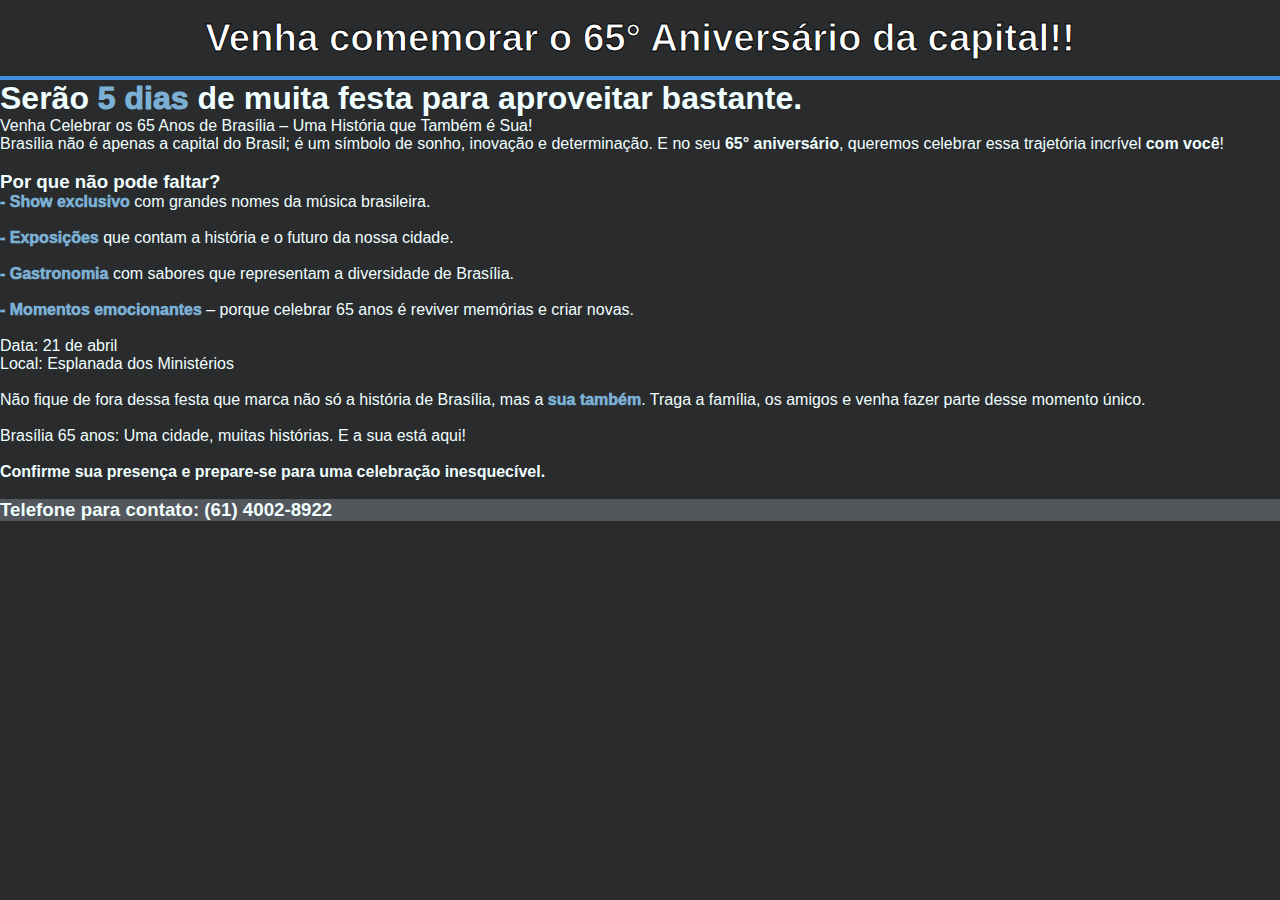
==== index.html @ b3d1b8b6 "site pika de cavalo" ====
<!DOCTYPE html>
<html lang="pt-br">
<head>
    <meta charset="UTF-8">
    <meta name="viewport" content="width=device-width, initial-scale=1.0">
    <link rel="stylesheet" href="style.css">
    <title>Aniversário de Brasília</title>
</head>
<body>
    <!--Cabeçalho da página-->
    <header>
        <h1>Venha comemorar o  65° Aniversário da capital!!</h1>
    </header>
    <main>
        <!--INÍCIO-->
        <section>
            <h1 class="inicio" id="Início">Serão <span>5 dias</span> de muita festa para aproveitar bastante.</h1>
            <P class="p1">
               
                Venha Celebrar os 65 Anos de Brasília – Uma História que Também é Sua!<br> 

Brasília não é apenas a capital do Brasil; é um símbolo de sonho, inovação e determinação. E no seu <strong>65° aniversário</strong>, queremos celebrar essa trajetória incrível <strong>com você</strong>!  <br>
<br>

<h3>Por que não pode faltar? </h3>
<span> - Show exclusivo</span> com grandes nomes da música brasileira. <br> 
<br>
<span> - Exposições </span> que contam a história e o futuro da nossa cidade.  <br>
<br>
<span> - Gastronomia </span> com sabores que representam a diversidade de Brasília.   <br>
<br>
<span> - Momentos emocionantes </span> – porque celebrar 65 anos é reviver memórias e criar novas.  <br>
<br>
Data: 21 de abril  <br>
Local: Esplanada dos Ministérios  <br>
<br>
Não fique de fora dessa festa que marca não só a história de Brasília, mas a <span>sua também</span>. Traga a família, os amigos e venha fazer parte desse momento único.  
<br>
<br>
Brasília 65 anos: Uma cidade, muitas histórias. E a sua está aqui!
<br>
<br>
<strong>Confirme sua presença e prepare-se para uma celebração inesquecível. </strong>
        </section>
    </main> 
</body>
<br>
<footer>

 <h3> Telefone para contato: (61) 4002-8922</h3>

</footer>


</html>
---- style.css ----
/* Reset de CSS para remover margens e preenchimentos padrão */
* {
    margin: 0;
    padding: 0;
    box-sizing: border-box;
}

html, body {
    height: 100%;
}

html {
    background-color: #53565a;
    background-image: url(https://img.freepik.com/fotos-premium/vista-da-catedral-metropolitana-de-brasilia-com-reflexos-do-ceu-em-seus-vitrais_266402-1192.jpg?w=740);
    background-size: cover;
    background-position: center;
    position: relative;
}

html::before {
    content: '';
    position: absolute;
    top: 0;
    left: 0;
    right: 0;
    bottom: 0;
    background-color: rgba(0, 0, 0, 0.5); /* Ajuste a opacidade aqui */
    z-index: 1;
}

body {
    font-family: Arial, Helvetica, sans-serif;
    color: azure;
    position: relative;
    z-index: 2;
    min-height: 100%; /* Garante que o body ocupe toda a altura */
}

span {
    font-weight: 1000;
    color: #7bafd4;
}

header {
    background-image: url(https://fly.metroimg.com/upload/q_85,w_700/https://uploads.metroimg.com/wp-content/uploads/2019/11/15115526/FL_8576-1.jpg);
    color: white;
    padding: 1rem;
    text-align: center;
    -webkit-text-stroke-width: 1px;
    -webkit-text-stroke-color: #000;
    font-size: 120%;
    border-bottom: #418fde solid 4px;
}

footer{
    background-color: #53565a;
}
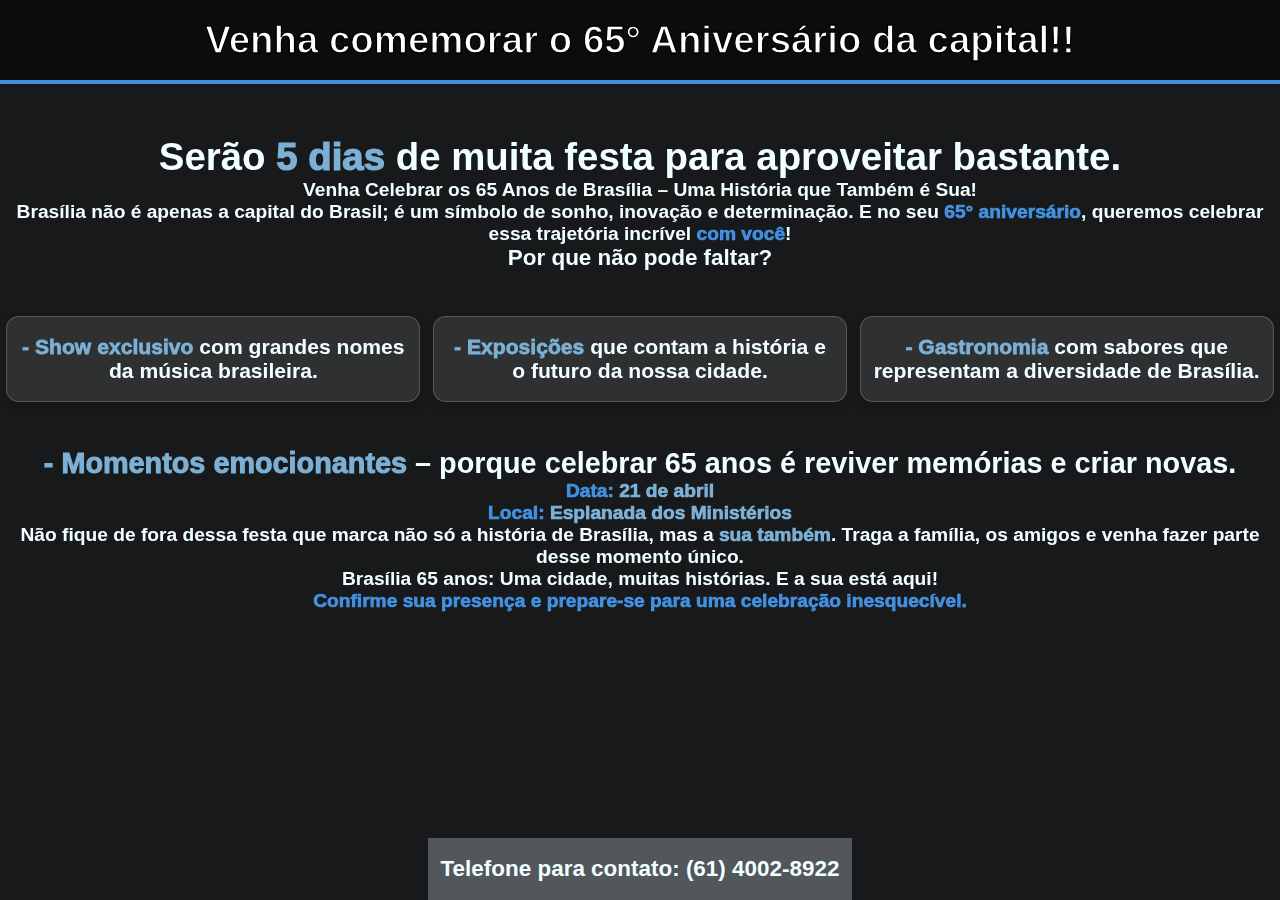
==== commit cb7ca5ce: "cabo" ====
--- a/index.html
+++ b/index.html
@@ -1,4 +1,3 @@
-
 <!DOCTYPE html>
 <html lang="pt-br">
 <head>
@@ -8,49 +7,52 @@
     <title>Aniversário de Brasília</title>
 </head>
 <body>
-    <!--Cabeçalho da página-->
+    <!-- Cabeçalho da página -->
     <header>
-        <h1>Venha comemorar o  65° Aniversário da capital!!</h1>
+        <h1>Venha comemorar o 65° Aniversário da capital!!</h1>
     </header>
     <main>
-        <!--INÍCIO-->
+        <!-- INÍCIO -->
         <section>
             <h1 class="inicio" id="Início">Serão <span>5 dias</span> de muita festa para aproveitar bastante.</h1>
-            <P class="p1">
-               
-                Venha Celebrar os 65 Anos de Brasília – Uma História que Também é Sua!<br> 
-
-Brasília não é apenas a capital do Brasil; é um símbolo de sonho, inovação e determinação. E no seu <strong>65° aniversário</strong>, queremos celebrar essa trajetória incrível <strong>com você</strong>!  <br>
-<br>
-
-<h3>Por que não pode faltar? </h3>
-<span> - Show exclusivo</span> com grandes nomes da música brasileira. <br> 
-<br>
-<span> - Exposições </span> que contam a história e o futuro da nossa cidade.  <br>
-<br>
-<span> - Gastronomia </span> com sabores que representam a diversidade de Brasília.   <br>
-<br>
-<span> - Momentos emocionantes </span> – porque celebrar 65 anos é reviver memórias e criar novas.  <br>
-<br>
-Data: 21 de abril  <br>
-Local: Esplanada dos Ministérios  <br>
-<br>
-Não fique de fora dessa festa que marca não só a história de Brasília, mas a <span>sua também</span>. Traga a família, os amigos e venha fazer parte desse momento único.  
-<br>
-<br>
-Brasília 65 anos: Uma cidade, muitas histórias. E a sua está aqui!
-<br>
-<br>
-<strong>Confirme sua presença e prepare-se para uma celebração inesquecível. </strong>
+            <p class="p1">
+                Venha Celebrar os 65 Anos de Brasília – Uma História que Também é Sua!<br>
+                Brasília não é apenas a capital do Brasil; é um símbolo de sonho, inovação e determinação. E no seu <strong>65° aniversário</strong>, queremos celebrar essa trajetória incrível <strong>com você</strong>!<br>
+            </p>
+            <h3>Por que não pode faltar?</h3>
+            <div class="topics-container">
+                <div class="topic" onclick="toggleImage('image1')">
+                    <span> - Show exclusivo</span> com grandes nomes da música brasileira.
+                    <img id="image1" src="https://fly.metroimg.com/upload/q_85,w_700/https://uploads.metroimg.com/wp-content/uploads/2023/01/30123710/Show-1-1.jpg" alt="show zé neto e cristiano" style="display:none;" width="500">
+                </div>
+                <div class="topic" onclick="toggleImage('image2')">
+                    <span> - Exposições </span> que contam a história e o futuro da nossa cidade.
+                    <img id="image2" src="https://www.quintoandar.com.br/guias/wp-content/uploads/2023/04/museus-brasilia-8-1.jpg" alt="museu em Brasília" style="display:none;" width="500">
+                </div>
+                <div class="topic" onclick="toggleImage('image3')">
+                    <span> - Gastronomia </span> com sabores que representam a diversidade de Brasília.
+                    <img id="image3" src="https://uploads.metroimg.com/wp-content/uploads/2020/09/21143838/Design-sem-nome-10_Easy-Resize.com_.jpg" alt="pizza dom bosco" style="display:none;" width="500">
+                </div>
+            </div>
+            <h2><span> - Momentos emocionantes </span> – porque celebrar 65 anos é reviver memórias e criar novas.</h2>
+            <p>
+                <strong>Data: </strong><span> 21 de abril</span><br>
+                <strong>Local: </strong><span> Esplanada dos Ministérios</span><br>
+                Não fique de fora dessa festa que marca não só a história de Brasília, mas a <span>sua também</span>. Traga a família, os amigos e venha fazer parte desse momento único.<br>
+                Brasília 65 anos: Uma cidade, muitas histórias. E a sua está aqui!<br>
+                <strong>Confirme sua presença e prepare-se para uma celebração inesquecível.</strong>
+            </p>
         </section>
     </main> 
+    <footer>
+        <h3>Telefone para contato: (61) 4002-8922</h3>
+    </footer>
+    <script>
+        function toggleImage(imageId) {
+            const img = document.getElementById(imageId);
+            img.style.display = img.style.display === 'none' ? 'block' : 'none';
+        }
+        
+    </script>
 </body>
-<br>
-<footer>
-
- <h3> Telefone para contato: (61) 4002-8922</h3>
-
-</footer>
-
-
 </html>--- a/style.css
+++ b/style.css
@@ -14,44 +14,232 @@
     background-image: url(https://img.freepik.com/fotos-premium/vista-da-catedral-metropolitana-de-brasilia-com-reflexos-do-ceu-em-seus-vitrais_266402-1192.jpg?w=740);
     background-size: cover;
     background-position: center;
-    position: relative;
+    background-attachment: fixed;
+    min-height: 100%;
 }
 
 html::before {
+    content: '';
+    position: fixed;
+    top: 0;
+    left: 0;
+    right: 0;
+    bottom: 0;
+    background-color: rgba(0, 0, 0, 0.7);
+    backdrop-filter: blur(10px);
+    -webkit-backdrop-filter: blur(10px);
+    z-index: 1;
+}
+
+span {
+    font-weight: 1000;
+    color: #7bafd4;
+}
+
+
+header::before {
     content: '';
     position: absolute;
     top: 0;
     left: 0;
     right: 0;
     bottom: 0;
-    background-color: rgba(0, 0, 0, 0.5); /* Ajuste a opacidade aqui */
-    z-index: 1;
+    background-image: url(https://fly.metroimg.com/upload/q_85,w_700/https://uploads.metroimg.com/wp-content/uploads/2019/11/15115526/FL_8576-1.jpg);
+    background-size: cover;
+    background-position: center;
+    opacity: 0.6;
+    z-index: -1;
+}
+
+footer {
+    background-color: #53565a;
+    margin-top: auto;
+    padding: 2vh 1vw; /* Use viewport units for padding */
+    z-index: 2;
+}
+
+strong {
+    font-weight: 950;
+    color: #418fde;
+}
+
+img {
+    display: block;
+    margin: 0 auto;
+}
+
+.carousel-container {
+    display: flex;
+    justify-content: center;
+    align-items: center;
+    overflow: hidden;
+    width: 90vw; /* Use viewport width */
+    max-width: 1200px;
+    margin: 4vh auto; /* Use viewport height for margin */
+    position: relative;
+}
+
+.carousel-track {
+    display: flex;
+    transition: transform 0.5s ease-in-out;
+}
+
+.carousel-item img {
+    width: 100%;
+    height: auto;
+    margin-top: 2vh; /* Use viewport height for margin */
+    border-radius: 1vw; /* Use viewport width for border radius */
+    box-shadow: 0 0.5vh 1vh rgba(0, 0, 0, 0.2);
+}
+
+.carousel-text {
+    margin-top: 2vh; /* Use viewport height for margin */
+    color: #7bafd4;
+    font-weight: bold;
+}
+
+
+.carousel-button:hover {
+    background-color: rgba(65, 143, 222, 0.7);
+}
+
+.carousel-button.left {
+    left: 1vw; /* Use viewport width for positioning */
+}
+
+.carousel-button.right {
+    right: 1vw; /* Use viewport width for positioning */
+}
+
+.topics-container {
+    display: flex;
+    justify-content: space-around;
+    width: 100%;
+    padding: 4vh 0; /* Use viewport height for padding */
+    flex-wrap: wrap;
+}
+
+
+.topic:hover {
+    transform: translateY(-1vh); /* Use viewport height for transform */
+    box-shadow: 0 1vh 2vh rgba(0, 0, 0, 0.2);
+}
+
+.topic img {
+    width: 100%;
+    height: auto;
+    margin-top: 2vh; /* Use viewport height for margin */
+    border-radius: 1vw;
+    box-shadow: 0 0.5vh 1vh rgba(0, 0, 0, 0.2);
+}
+
+.carousel-indicators {
+    display: flex;
+    justify-content: center;
+    margin-top: 2vh; /* Use viewport height for margin */
+}
+
+.carousel-indicator {
+    width: 1.2vw; /* Use viewport width */
+    height: 1.2vw; /* Use viewport width */
+    background-color: rgba(255, 255, 255, 0.5);
+    border-radius: 50%;
+    margin: 0 0.5vw; /* Use viewport width for margin */
+    cursor: pointer;
+    transition: background-color 0.3s ease;
+}
+
+.carousel-indicator.active {
+    background-color: #418fde;
+}
+
+/* Responsividade para o carousel */
+@media (max-width: 768px) {
+    .carousel-container {
+        width: 95vw;
+    }
+    
+    .carousel-item {
+        min-width: 40vw;
+    }
+}
+
+@media (max-width: 480px) {
+    .carousel-item {
+        min-width: 60vw;
+        margin: 0 1vw;
+    }
+    
+    .carousel-button {
+        padding: 0.5vh 1vw;
+    }
 }
 
 body {
     font-family: Arial, Helvetica, sans-serif;
+    font-weight: 550;
     color: azure;
     position: relative;
     z-index: 2;
-    min-height: 100%; /* Garante que o body ocupe toda a altura */
-}
-
-span {
-    font-weight: 1000;
+    min-height: 100vh;
+    display: flex;
+    flex-direction: column;
+    align-items: center;
+    padding-top: 15vh; /* Adjusted padding to account for header height */
+    text-align: center; /* Center text in the body */
+    font-size: 1.2em; /* Increase the font size for the entire page */
+}
+
+header {
+    position: fixed;
+    top: 0;
+    left: 0;
+    width: 100%;
+    color: white;
+    padding: 2vh 1vw; /* Use viewport units for padding */
+    text-align: center; /* Center text in the header */
+    -webkit-text-stroke-width: 0.1vw;
+    -webkit-text-stroke-color: #000;
+    font-size: 1.5vw; /* Increase font size for the header */
+    border-bottom: 0.5vh solid #418fde;
+    z-index: 2;
+    background-color: rgba(0, 0, 0, 0.5);
+    box-sizing: border-box;
+}
+
+.carousel-text {
+    margin-top: 2vh; /* Use viewport height for margin */
     color: #7bafd4;
-}
-
-header {
-    background-image: url(https://fly.metroimg.com/upload/q_85,w_700/https://uploads.metroimg.com/wp-content/uploads/2019/11/15115526/FL_8576-1.jpg);
+    font-weight: bold;
+    font-size: 1.1em; /* Increase font size for carousel text */
+}
+
+.carousel-button {
+    position: absolute;
+    top: 50%;
+    transform: translateY(-50%);
+    background-color: rgba(0, 0, 0, 0.5);
     color: white;
-    padding: 1rem;
-    text-align: center;
-    -webkit-text-stroke-width: 1px;
-    -webkit-text-stroke-color: #000;
-    font-size: 120%;
-    border-bottom: #418fde solid 4px;
-}
-
-footer{
-    background-color: #53565a;
+    border: none;
+    padding: 1vh 2vw; /* Use viewport units for padding */
+    cursor: pointer;
+    z-index: 3;
+    border-radius: 1vw; /* Use viewport width for border radius */
+    transition: background-color 0.3s ease;
+    font-size: 1em; /* Increase font size for carousel buttons */
+}
+
+.topic {
+    flex: 1;
+    text-align: center; /* Center text in topics */
+    padding: 2vh 1vw; /* Use viewport units for padding */
+    min-width: 25vw; /* Use viewport width */
+    margin: 1vh 0.5vw; /* Use viewport units for margin */
+    cursor: pointer;
+    background-color: rgba(255, 255, 255, 0.1);
+    border: 0.1vh solid rgba(255, 255, 255, 0.2);
+    border-radius: 1vw;
+    box-shadow: 0 0.5vh 1vh rgba(0, 0, 0, 0.1);
+    transition: transform 0.3s ease, box-shadow 0.3s ease;
+    font-size: 1.1em; /* Increase font size for topics */
 }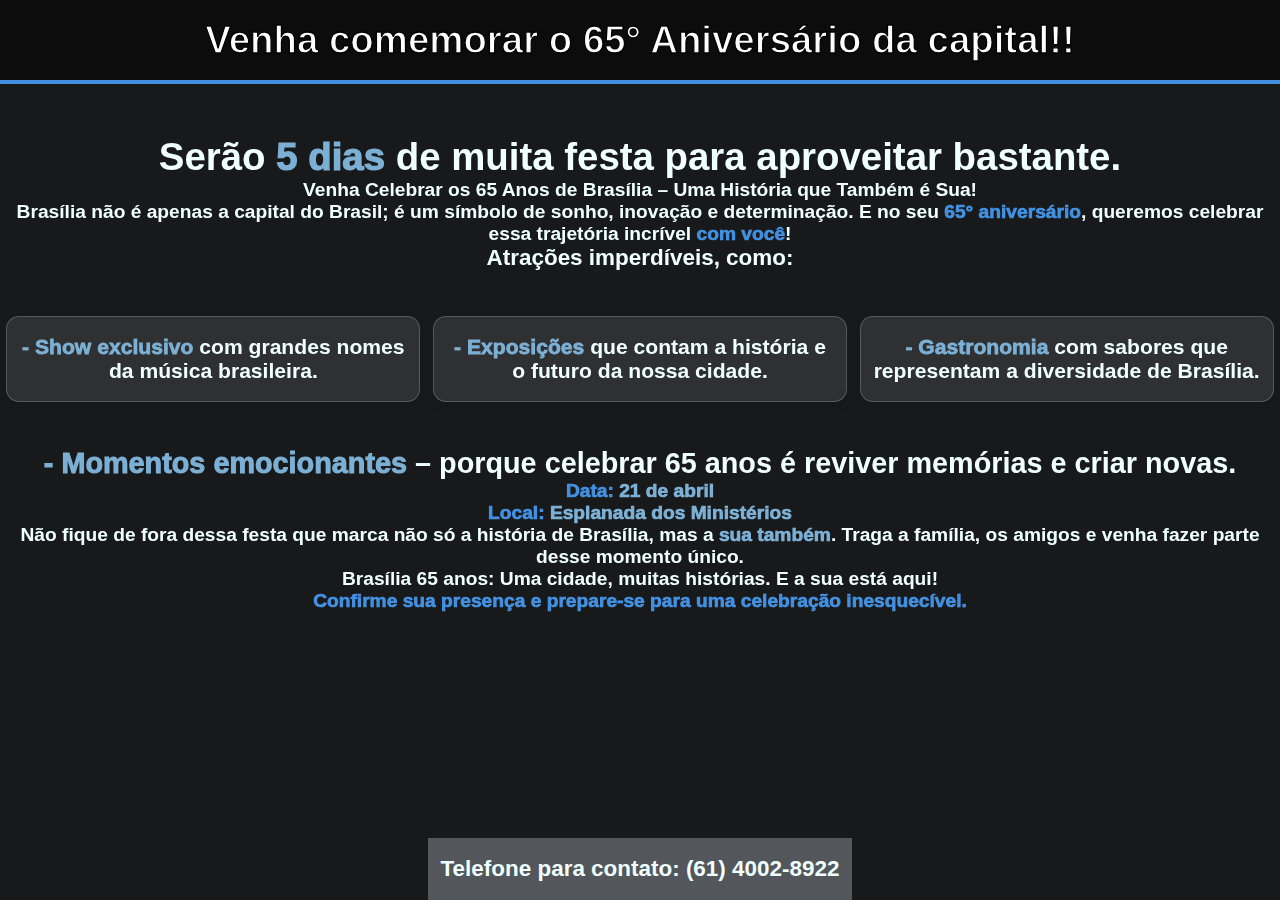
==== commit d6a877e2: "mudança de frase" ====
--- a/index.html
+++ b/index.html
@@ -19,7 +19,7 @@
                 Venha Celebrar os 65 Anos de Brasília – Uma História que Também é Sua!<br>
                 Brasília não é apenas a capital do Brasil; é um símbolo de sonho, inovação e determinação. E no seu <strong>65° aniversário</strong>, queremos celebrar essa trajetória incrível <strong>com você</strong>!<br>
             </p>
-            <h3>Por que não pode faltar?</h3>
+            <h3>Atrações imperdíveis, como:</h3>
             <div class="topics-container">
                 <div class="topic" onclick="toggleImage('image1')">
                     <span> - Show exclusivo</span> com grandes nomes da música brasileira.
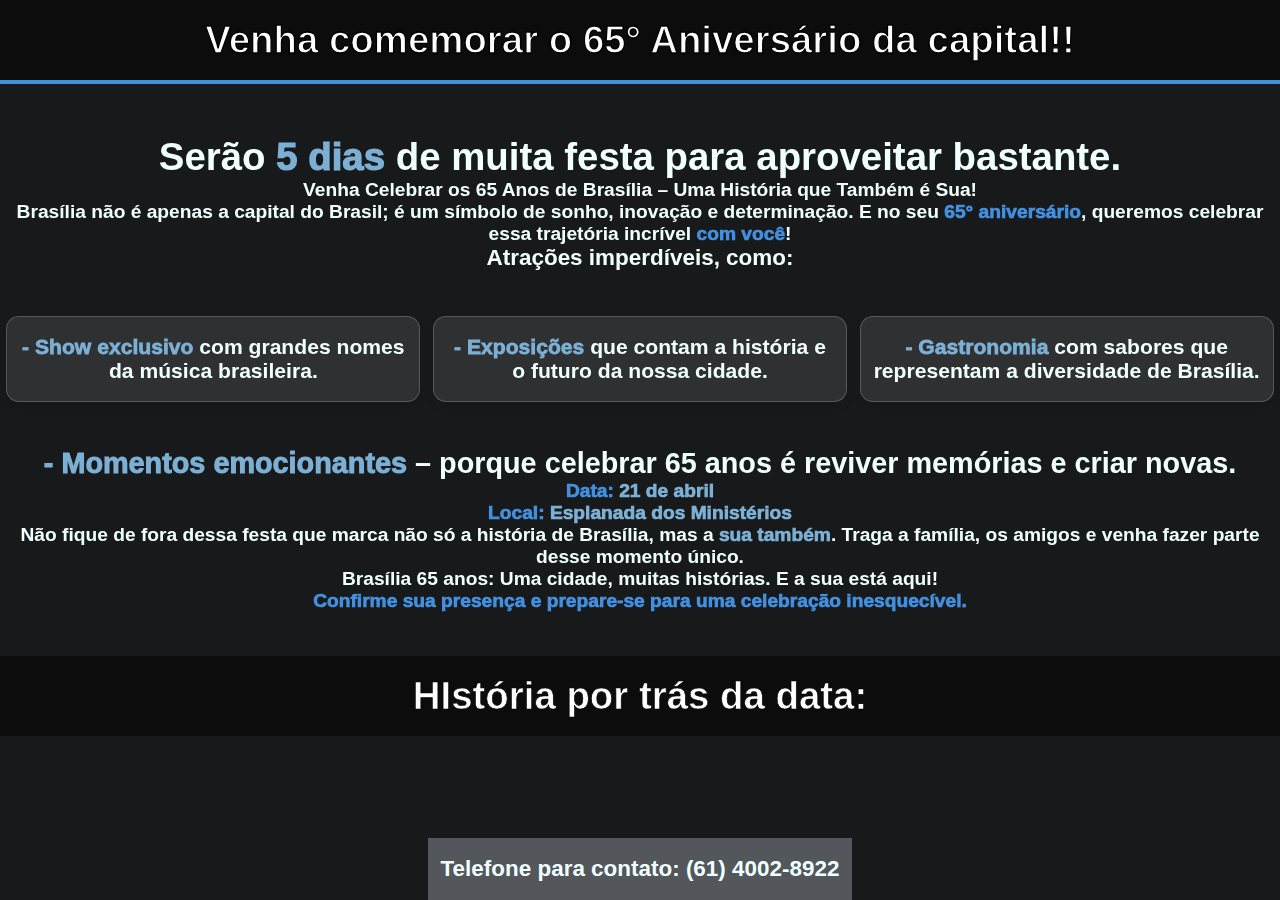
==== commit 39593298: "inicio de uma nva seção" ====
--- a/index.html
+++ b/index.html
@@ -42,6 +42,14 @@
                 Brasília 65 anos: Uma cidade, muitas histórias. E a sua está aqui!<br>
                 <strong>Confirme sua presença e prepare-se para uma celebração inesquecível.</strong>
             </p>
+            <br>
+            <br>
+
+        </section>
+
+        <section class="sec2" id="sec">
+            <h1>HIstória por trás da data:</h1>
+
         </section>
     </main> 
     <footer>
--- a/style.css
+++ b/style.css
@@ -242,4 +242,32 @@
     box-shadow: 0 0.5vh 1vh rgba(0, 0, 0, 0.1);
     transition: transform 0.3s ease, box-shadow 0.3s ease;
     font-size: 1.1em; /* Increase font size for topics */
+}
+
+.sec2:before {
+    content: '';
+    position: absolute;
+    top: 0;
+    left: 0;
+    right: 0;
+    bottom: 0;
+    background-image: url(https://fly.metroimg.com/upload/q_85,w_700/https://uploads.metroimg.com/wp-content/uploads/2019/11/15115526/FL_8576-1.jpg);
+    background-size: cover;
+    background-position: center;
+    opacity: 0.6;
+    z-index: -1;
+}
+
+.sec2 {
+    position: fixed;
+    width: 100%;
+    color: white;
+    padding: 2vh 1vw; /* Use viewport units for padding */
+    text-align: center; /* Center text in the header */
+    -webkit-text-stroke-width: 0.05vw;
+    -webkit-text-stroke-color: #000;
+    font-size: 1.5vw; /* Increase font size for the header */
+    z-index: 2;
+    background-color: rgba(0, 0, 0, 0.5);
+    box-sizing: border-box;
 }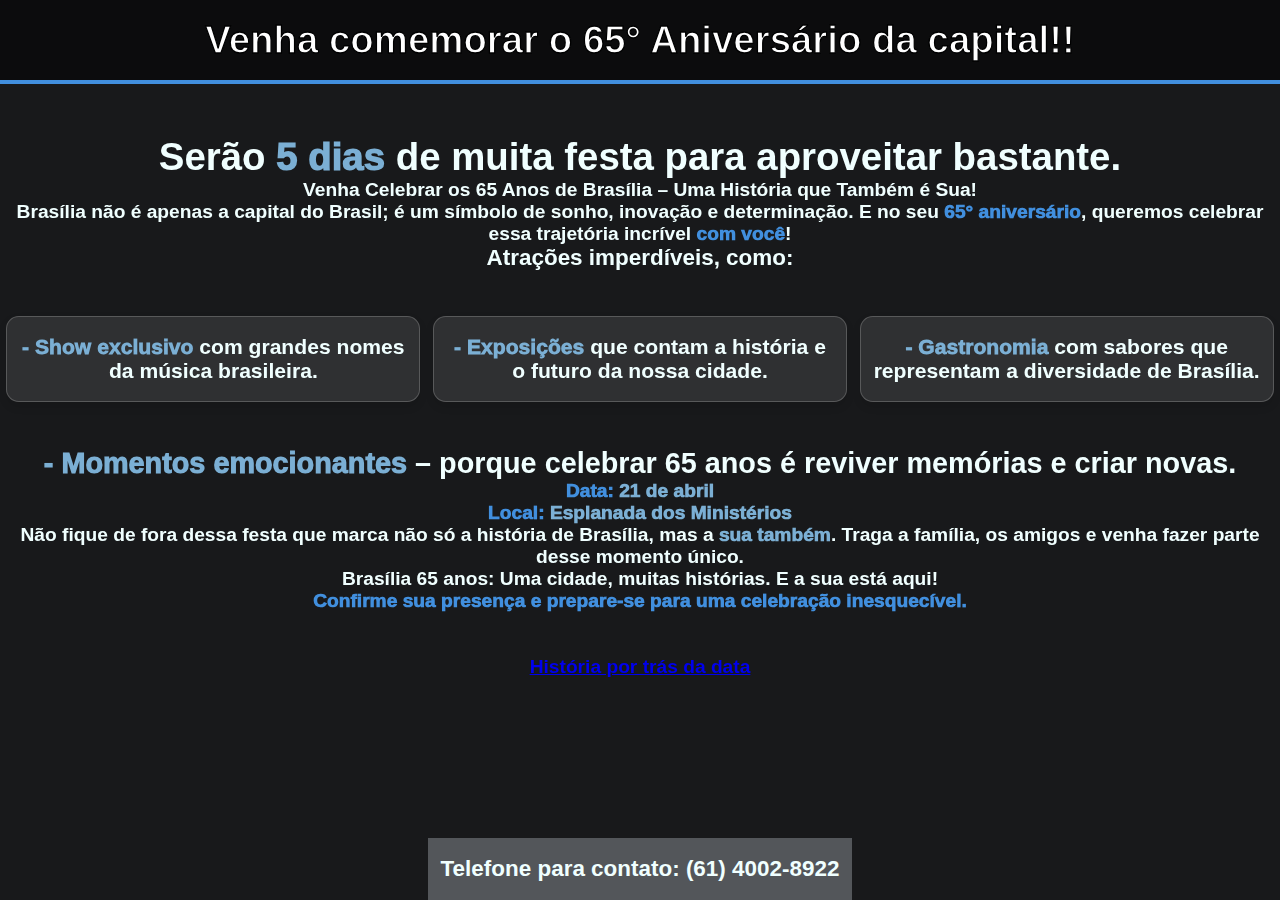
==== commit d2d68173: "Criação da pagina de história" ====
--- a/index.html
+++ b/index.html
@@ -47,9 +47,14 @@
 
         </section>
 
-        <section class="sec2" id="sec">
-            <h1>HIstória por trás da data:</h1>
+        <section>
 
+                <nav>
+                        <a href="historia.html"> História por trás da data</a>
+                </nav>
+
+<br>
+<br>                
         </section>
     </main> 
     <footer>
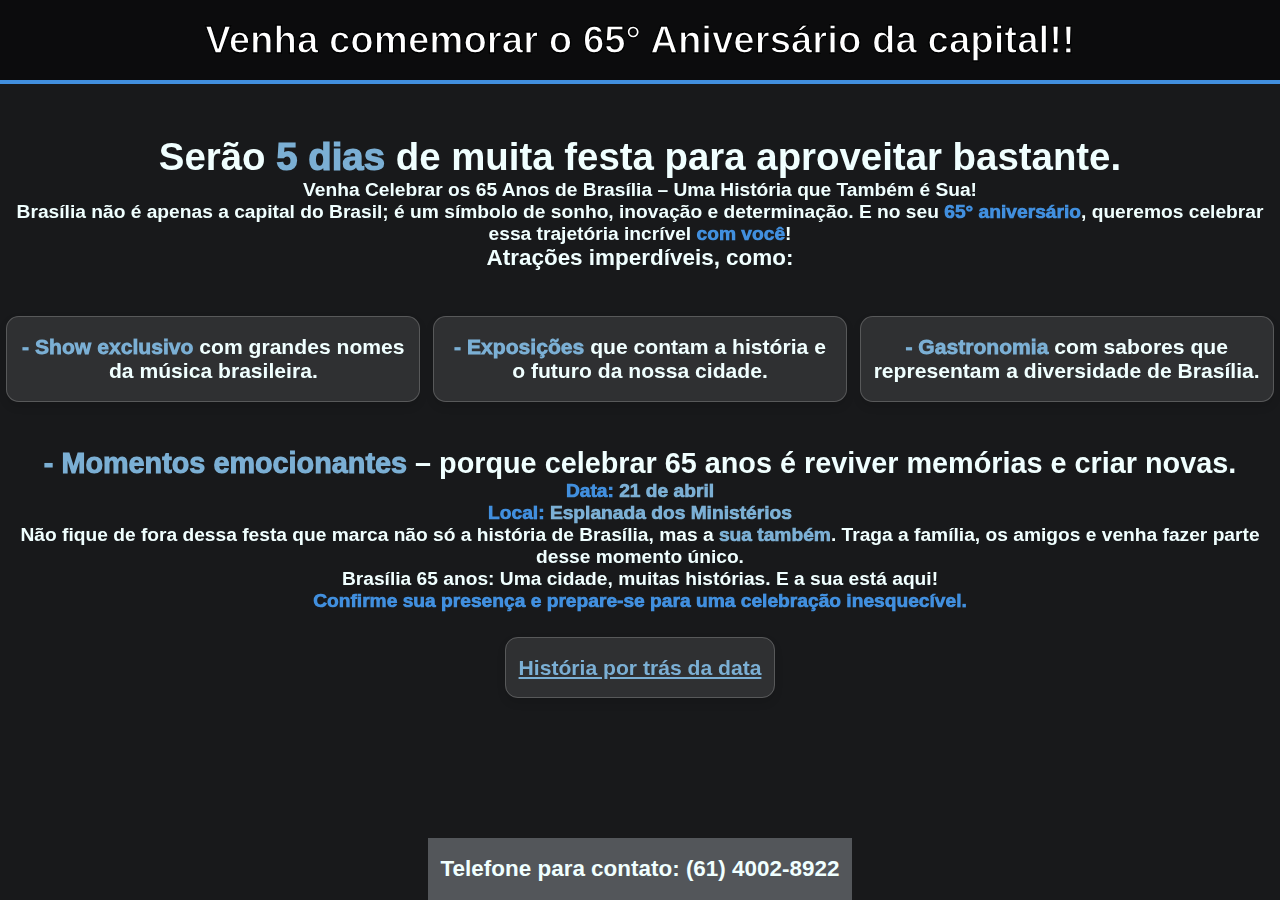
==== commit 64e0483c: "." ====
--- a/index.html
+++ b/index.html
@@ -4,7 +4,7 @@
     <meta charset="UTF-8">
     <meta name="viewport" content="width=device-width, initial-scale=1.0">
     <link rel="stylesheet" href="style.css">
-    <title>Aniversário de Brasília</title>
+    <title>Aniversário de Brasília</title> 
 </head>
 <body>
     <!-- Cabeçalho da página -->
--- a/style.css
+++ b/style.css
@@ -49,6 +49,7 @@
     background-position: center;
     opacity: 0.6;
     z-index: -1;
+    
 }
 
 footer {
@@ -270,4 +271,26 @@
     z-index: 2;
     background-color: rgba(0, 0, 0, 0.5);
     box-sizing: border-box;
+}
+
+a{
+    flex: 1;
+    text-align: center; /* Center text in topics */
+    padding: 2vh 1vw; /* Use viewport units for padding */
+    min-width: 25vw; /* Use viewport width */
+    margin: 1vh 0.5vw; /* Use viewport units for margin */
+    cursor: pointer;
+    background-color: rgba(255, 255, 255, 0.1);
+    border: 0.1vh solid rgba(255, 255, 255, 0.2);
+    border-radius: 1vw;
+    box-shadow: 0 0.5vh 1vh rgba(0, 0, 0, 0.1);
+    transition: transform 0.3s ease, box-shadow 0.3s ease;
+    font-size: 1.1em; /* Increase font size for topics */
+
+    color: #7bafd4;
+}
+
+a:hover {
+    transform: translateY(-1vh);
+    box-shadow: 0 1vh 2vh rgba(0, 0, 0, 0.2);
 }